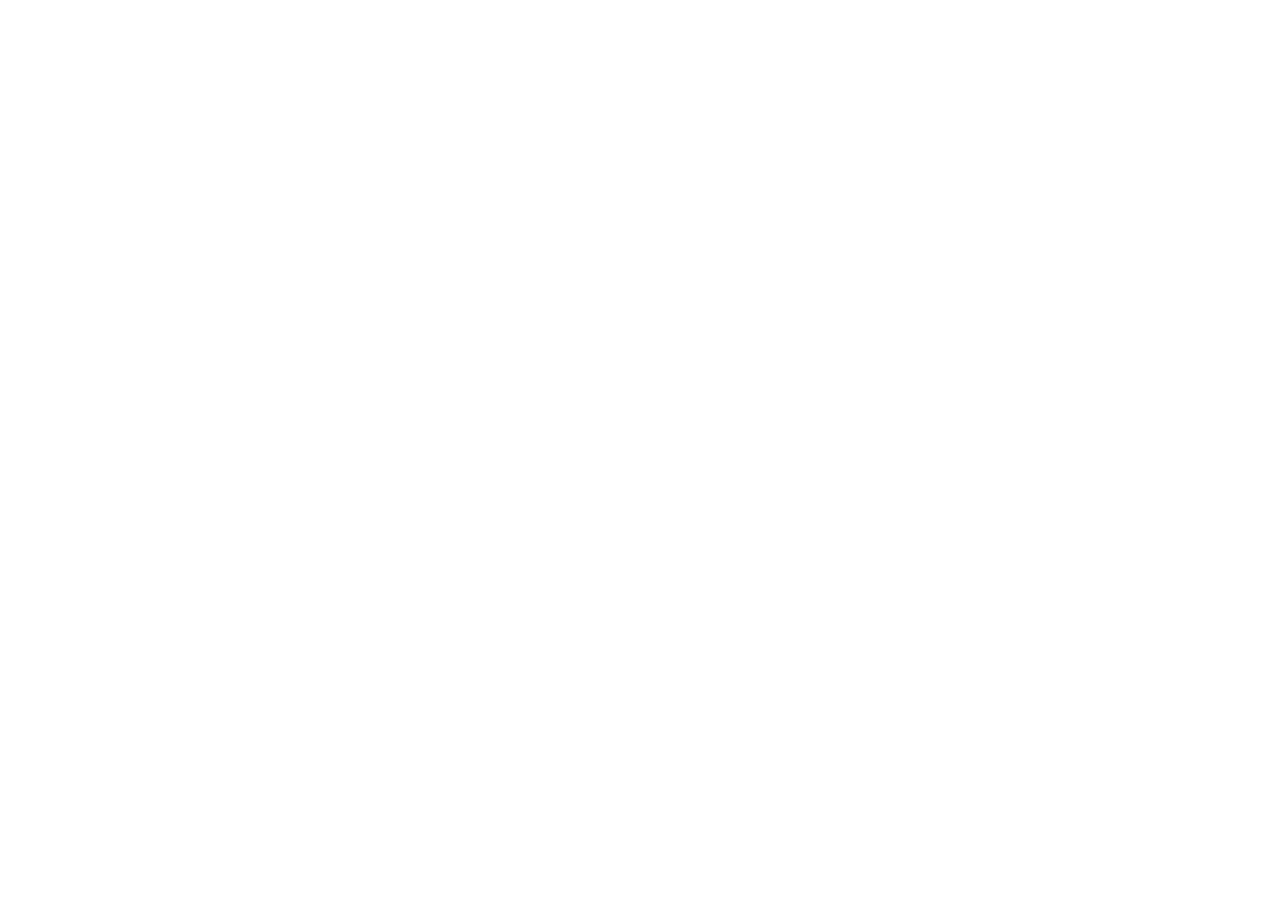
==== src/main/resources/templates/thymeleaf/docHtml.html @ 555c0c27 "添加了html预览功能" ====
<html xmlns:th="http://www.thymeleaf.org">

<head>
    <meta http-equiv="pragma" content="no-cache" />
    <meta http-equiv="Cache-Control" content="no-cache" />
    <meta http-equiv="Cache-Control" content="no-store"/>
    <meta http-equiv="Expires" content="0" />
    <meta http-equiv="X-UA-Compatible" content="IE=edge"/>
    <meta content="width=device-width, initial-scale=1, maximum-scale=1, user-scalable=no" name="viewport"/>
    <meta charset="UTF-8">
    <title>database-export</title>
    <meta name="viewport" content="width=device-width, initial-scale=1">
    <link rel="icon" href="../../static/assetss/images/fav.png" th:href="@{/assetss/images/fav.png}">
    <link rel="stylesheet" href="../../static/bootstrap/css/bootstrap.min.css" th:href="@{/bootstrap/css/bootstrap.min.css}">
    <link rel="stylesheet" href="../../static/css/index.css" th:href="@{/css/index.css}">
    <script src="../../static/js/jquery-3.3.1.js" th:src="@{/js/jquery-3.3.1.js}"></script>
    <script src="../../static/bootstrap/js/bootstrap.min.js" th:src="@{/bootstrap/js/bootstrap.min.js}"></script>
    <script th:inline="javascript">

    </script>
</head>
<style>
    .body{
        margin-top: 20px;
        margin-left: 200px;
        margin-right: 200px;
    }
    .table{
        margin: 100px 0 100px 0;

    }
</style>
<body>
<div id="app">
    <div class="body" id="body">

    </div>

</div>
<script type="text/javascript" th:inline="javascript">
    /*<![CDATA[*/
    var ctx = [[@{/}]];
    var ip = [[${ip}]];
    var port = [[${port}]];
    var dbName = [[${dbName}]];
    var userName = [[${userName}]];
    var password = [[${password}]];
    var dbKind = [[${dbKind}]];
</script>
<script src="../../static/js/docHtml.js" th:src="@{/js/docHtml.js}"></script>
</body>

</html>
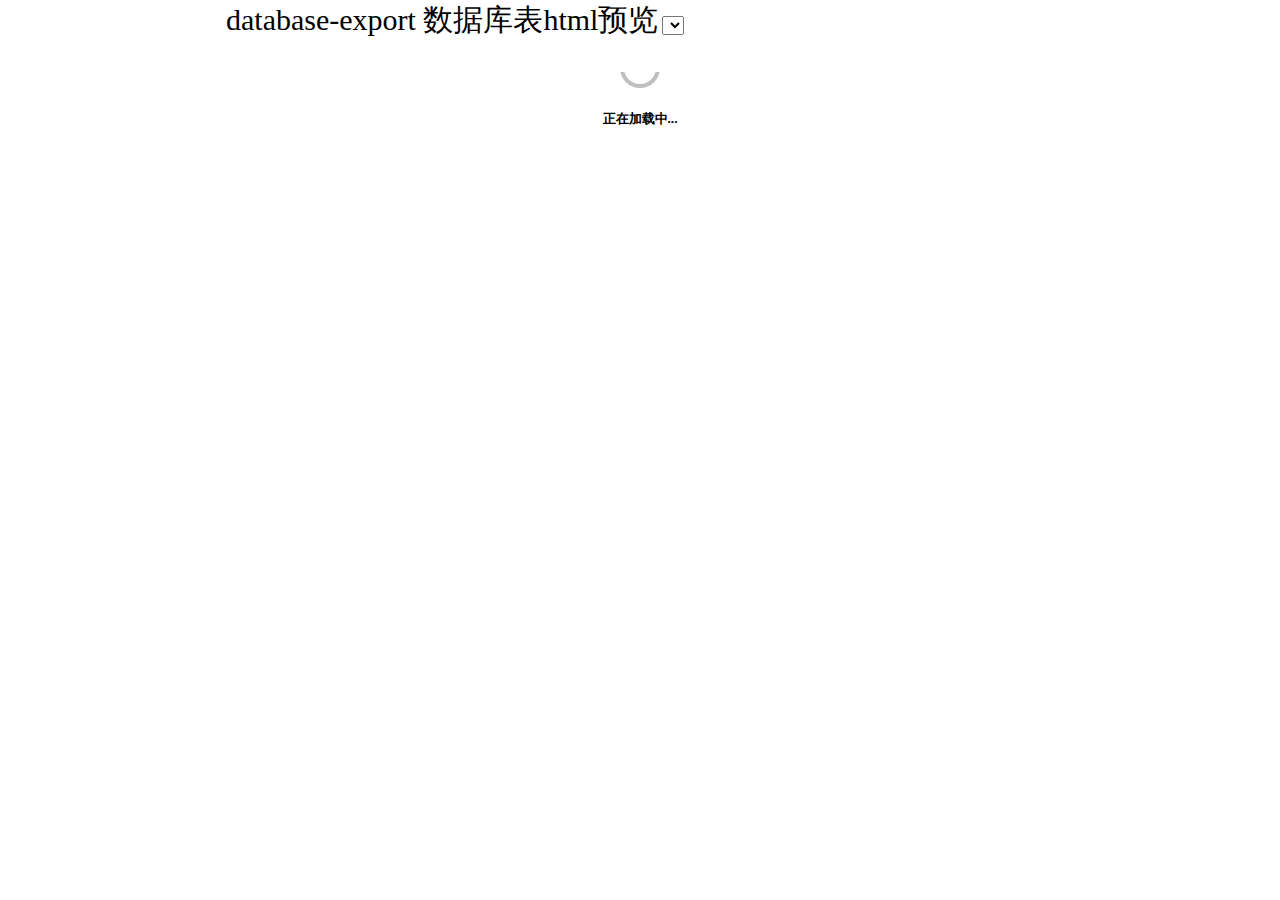
==== commit c86fc0a9: "架构调整" ====
--- a/src/main/resources/templates/thymeleaf/docHtml.html
+++ b/src/main/resources/templates/thymeleaf/docHtml.html
@@ -11,43 +11,194 @@
     <title>database-export</title>
     <meta name="viewport" content="width=device-width, initial-scale=1">
     <link rel="icon" href="../../static/assetss/images/fav.png" th:href="@{/assetss/images/fav.png}">
-    <link rel="stylesheet" href="../../static/bootstrap/css/bootstrap.min.css" th:href="@{/bootstrap/css/bootstrap.min.css}">
+    <link rel="stylesheet" href="../../../static/bootstrap/css/bootstrap.min.css" th:href="@{/bootstrap/css/bootstrap.min.css}">
+    <link rel="stylesheet" href="../../../static/bootstrap/select/bootstrap-select.min.css" th:href="@{/bootstrap/select/bootstrap-select.min.css}">
     <link rel="stylesheet" href="../../static/css/index.css" th:href="@{/css/index.css}">
     <script src="../../static/js/jquery-3.3.1.js" th:src="@{/js/jquery-3.3.1.js}"></script>
-    <script src="../../static/bootstrap/js/bootstrap.min.js" th:src="@{/bootstrap/js/bootstrap.min.js}"></script>
-    <script th:inline="javascript">
-
-    </script>
+    <script src="../../../static/bootstrap/js/bootstrap.min.js" th:src="@{/bootstrap/js/bootstrap.min.js}"></script>
+    <script src="../../../static/bootstrap/select/bootstrap-select.min.js" th:src="@{/bootstrap/select/bootstrap-select.min.js}"></script>
 </head>
 <style>
     .body{
-        margin-top: 20px;
         margin-left: 200px;
         margin-right: 200px;
     }
     .table{
-        margin: 100px 0 100px 0;
-
+        margin-bottom: 0px !important;
+
+    }
+    .sp {
+        width: 32px;
+        height: 32px;
+        clear: both;
+        margin: 20px auto;
+    }
+
+    /* Spinner Circle Rotation */
+    .sp-circle {
+        border: 4px rgba(0, 0, 0, 0.25) solid;
+        border-top: 4px black solid;
+        border-radius: 50%;
+        -webkit-animation: spCircRot .6s infinite linear;
+        animation: spCircRot .6s infinite linear;
+    }
+
+    @-webkit-keyframes spCircRot {
+        from {
+            -webkit-transform: rotate(0deg);
+        }
+        to {
+            -webkit-transform: rotate(359deg);
+        }
+    }
+    @keyframes spCircRot {
+        from {
+            transform: rotate(0deg);
+        }
+        to {
+            transform: rotate(359deg);
+        }
+    }
+    .top-nav{
+        height: 8%;
+        width: 100%;
+        box-shadow: none;
+        position: fixed;
+        top: 0;
+        background-color: white;
+    }
+    #backToTopBtn{
+        width: 40px;
+        background-repeat: no-repeat;
+        background-position:center;
+        position: fixed;
+        bottom: 5%;
+        right:2%;
+        cursor: pointer;
+        display: none;
     }
 </style>
 <body>
-<div id="app">
-    <div class="body" id="body">
+<div class="top-nav">
+    <div style="text-align: left;margin-left: 10%;">
+        <img style="width: 80px" th:src="@{/assetss/images/fav.png}"><span style="font-size: 30px;margin-left: 10px;">database-export 数据库表html预览</span>
+        <div style="display: inline-block;"><!--position: fixed;right:20%;top:2%;-->
+            <select id="db-contents" onchange="selectOnChang(this)" data-size="10" class="selectpicker" data-live-search="true" data-live-search-placeholder="搜索" data-actions-box="true">
+            </select>
+        </div>
 
     </div>
-
 </div>
+<div id="app" style="overflow-x: hidden">
+    <div class="body" id="body" style="margin-top: 40px;">
+        <div class="row">
+            <div class="sp sp-circle"></div>
+            <h5 style="text-align: center">正在加载中...</h5>
+        </div>
+    </div>
+</div>
+<img id="backToTopBtn" title="回到顶部" onclick="topFunction()" th:src="@{/assetss/images/back-to-top.png}"></span>
 <script type="text/javascript" th:inline="javascript">
     /*<![CDATA[*/
     var ctx = [[@{/}]];
-    var ip = [[${ip}]];
-    var port = [[${port}]];
-    var dbName = [[${dbName}]];
-    var userName = [[${userName}]];
-    var password = [[${password}]];
-    var dbKind = [[${dbKind}]];
+    var base64Params = [[${base64Params}]];
+    let decodeParams = JSON.parse(atob(base64Params));
+    $("#db-contents").attr("title",decodeParams.dbName);
 </script>
-<script src="../../static/js/docHtml.js" th:src="@{/js/docHtml.js}"></script>
+<script type="text/javascript">
+    $(function () {
+        loadInfo();
+        $("#db-contents").selectpicker({
+            width: '300px',
+        });
+        window.onscroll = function () {
+            scrollFunction();
+        };
+    });
+
+    function scrollFunction() {
+        if (document.body.scrollTop > 200 || document.documentElement.scrollTop > 200) {
+            document.getElementById("backToTopBtn").style.display = "block";
+            $(".top-nav").css("box-shadow",'0px 2px 5px #888888');
+        } else {
+            document.getElementById("backToTopBtn").style.display = "none";
+            $(".top-nav").css("box-shadow",'none');
+        }
+    }
+
+    function selectOnChang(obj) {
+        window.location.href = "#" + obj.value;
+    }
+
+    function topFunction() {
+        document.body.scrollTop = 0;
+        document.documentElement.scrollTop = 0;
+        $("#db-contents").selectpicker('refresh');
+    }
+
+    function loadInfo() {
+        $.ajax({
+            url: ctx + "v2/getTableData",
+            data: {
+                base64Params:base64Params
+            },
+            success: function (data) {
+                let resultCode = data.resultCode;
+                if (resultCode == '000000') {
+                    loadTable(data.params);
+                } else {
+                    alert(data.resultMsg);
+                }
+            }
+        });
+    }
+
+    function loadTable(params) {
+        let headerList = params.headerList;
+        let fieldList = params.fieldList;
+        let tableDetailInfo = params.tableDetailInfo;
+        let tableHtml = '';
+        let headerHtml = '';
+        for (let i = 0; i < headerList.length; i++) {
+            headerHtml += '<th>' + headerList[i] + '</th>'
+        }
+        let dbContentsHmtl = new Array();
+        for (let i = 0; i < tableDetailInfo.length; i++) {
+            let table = tableDetailInfo[i];
+            let tabsColumn = table.tabsColumn;
+            let tbodyHtml = "";
+            for (let j = 0; j < tabsColumn.length; j++) {
+                tbodyHtml += '<tr>';
+                for (let k = 0; k < fieldList.length; k++) {
+                    let column = tabsColumn[j];
+                    let columnElement = column[fieldList[k]];
+                    if (columnElement == undefined || columnElement == '') {
+                        columnElement = "无";
+                    }
+                    tbodyHtml += '<td>' + columnElement + '</td>';
+                }
+                tbodyHtml += '</tr>';
+            }
+            let tableLable = table.tableName + '(' + table.tableComments + ')';
+            tableHtml +=
+                '<div id="' + tableLable + '" style="padding-top: 60px;">'+
+                '<table class="table table-bordered table-hover">' +
+                '<caption style="font-weight: bolder;font-size: 30px">' + tableLable + '</caption>' +
+                '<thead>' +
+                '<tr>' + headerHtml + '</tr>' +
+                '</thead>' +
+                '<tbody>' + tbodyHtml + '</tbody>' +
+                '</table>'+
+                '</div>';
+            dbContentsHmtl.push('<option value="' + tableLable + '">' + tableLable + '</option>');
+            $("#db-contents").empty();
+            $("#db-contents").append(dbContentsHmtl.join(''));
+            $("#db-contents").selectpicker('refresh');
+        }
+        $("#body").empty();
+        $("#body").append(tableHtml);
+    }
+</script>
 </body>
 
 </html>